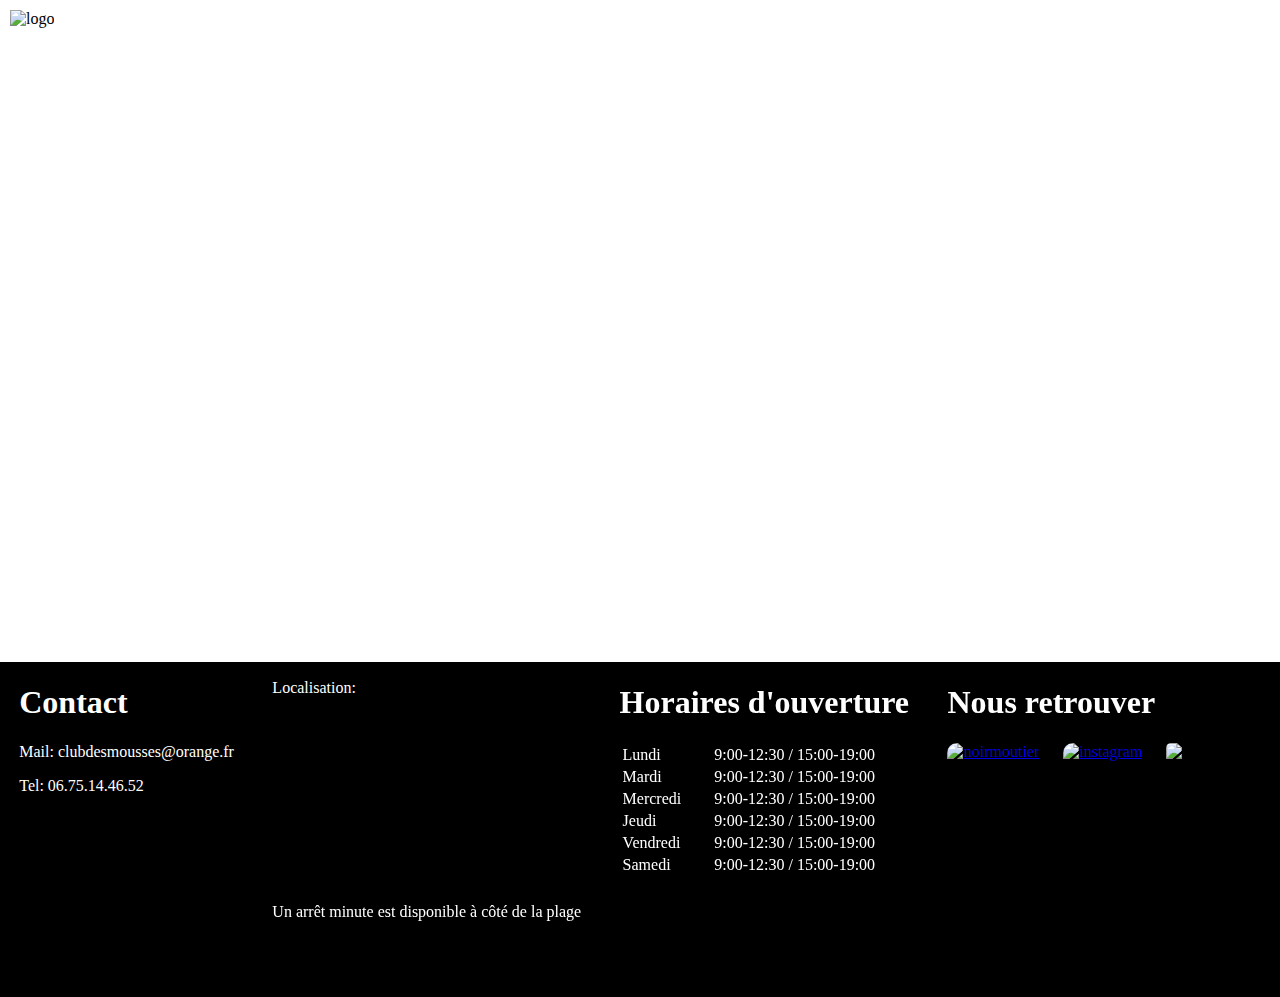
==== index.html @ bf47a8cb "Add files via upload" ====
<!DOCTYPE html>
<html lang="fr">
    <head>
        <meta charset="utf-8" />
        <meta name="viewport" content="width=device-width, initial-scale=1.0">
        <link rel="stylesheet" href="Clubdesmousses.css" />
        <link rel="icon" type="image/png" sizes="16x16" href="images/logo1.png">
        <title>Club des Mousses</title>
    </head>

    <body>
        <div id="caroussel">
            <header>
                <div>
                    <img src="images/logo1.png" width="130px" alt="logo"/>
                </div>

                <nav>
                    <ul class="navbar"></ul>
                        <li><a href="index.html" title="Accueil">Accueil</a></li>
                        <li><a href="club.html" title="Club">Club</a></li>
                        <li>
                            <a href="piscine.html" title="Piscine">Piscine</a>
                            <ul id="sub-menu1">
                                <li><a href="piscine.html" title="Cours de natation">Cours de natation</a></li>
                                <li><a href="piscine.html#aquagym" title="Aquagym">Aquagym</a></li>
                            </ul>
                        </li>
                        <li><a href="SporAdos.html" title="SporAdos">SporAdos</a></li>
                        <li><a href="Tenue_club.html" title="Tenue Club">Tenue Club</a></li>
                        <li><a href="#contact" title="Contact">Contact</a></li>
                    </ul>
                </nav>
            </header>

            <div class="border_bottom"></div>
        </div>

        <div class="navigation">
            <input type="checkbox" class="navigationCheckbox" id="navi">
    
            <label for="navi" class="navigationBtn">
                <span class="navigationIcon">&nbsp;</span>
            </label>
    
            <div class="navigationBg">&nbsp;</div>
    
    
            <nav class="nav1">
    
                <ul class="navigationListe">
                    
                    <li class="navigationItem"><a href="Clubdesmousses.html" class="liens">Accueil</a></li>
    
                    <li class="navigationItem"><a href="club.html" class="liens">Club</a></li>
    
                    <li class="navigationItem"><a href="piscine.html" class="liens">Piscine</a></li>
    
                    <li class="navigationItem"><a href="SporAdos.html" class="liens">SporAdos</a></li>
    
                    <li class="navigationItem"><a href="Tenue_club.html" class="liens">Tenue Club</a></li>

                    <li class="navigationItem"><a href="Clubdesmousses.html#contact" class="liens">Contact</a></li>
    
                </ul>
    
    
            </nav>
    
        </div>

        <footer>
            <div id="contact">
                <h1>Contact</h1>
                    <p>Mail: clubdesmousses@orange.fr</p> <!-- rediriger vers l'envoie d'un mail avec l'objet et le destinataire déjà pré-rempli-->
                    <p>Tel: 06.75.14.46.52</p> <!-- lorsque l'on clique sur le numéro -> appel direct (site visité sur tel)-->
            </div>

            <div id="emplacement">
                <p>Localisation:</p>
                    <iframe class="localisation" src="https://www.google.com/maps/embed?pb=!1m18!1m12!1m3!1d21767.075456793624!2d-2.237820777693239!3d47.00324211553842!2m3!1f0!2f0!3f0!3m2!1i1024!2i768!4f13.1!3m3!1m2!1s0x480516d378ffee5d%3A0x37ad8c12f598e577!2sPlage%20des%20Sableaux!5e0!3m2!1sfr!2sfr!4v1648329127560!5m2!1sfr!2sfr"
                     width="250" height="180" style="border:0;" allowfullscreen="" loading="lazy" referrerpolicy="no-referrer-when-downgrade"></iframe>
                    <p>Un arrêt minute est disponible à côté de la plage</p>
            </div>
            <div id="horaires">
                <h1>Horaires d'ouverture</h1>
                <table>
                    <tr class="centrer">
                        <td>Lundi</td>
                        <td>9:00-12:30 / 15:00-19:00</td>
                    </tr>
                    <tr>
                        <td>Mardi</td>
                        <td>9:00-12:30 / 15:00-19:00</td>
                    </tr>
                    <tr>
                        <td>Mercredi</td>
                        <td>9:00-12:30 / 15:00-19:00</td>
                    </tr>
                    <tr>
                        <td>Jeudi</td>
                        <td>9:00-12:30 / 15:00-19:00</td>
                    </tr>
                    <tr>
                        <td>Vendredi</td>
                        <td>9:00-12:30 / 15:00-19:00</td>
                    </tr>
                    <tr>
                        <td>Samedi</td>
                        <td>9:00-12:30 / 15:00-19:00</td>
                    </tr>
                </table>
            </div>

            <div id="reseaux_sociaux">
                <h1>Nous retrouver</h1>
                    <a href="https://www.ile-noirmoutier.com/fr/que-faire-sur-l-ile/sports-loisirs/loisirs/club-de-plage-des-mousses.html"><img class="office_NO" src="images/logo_office_du_tourisme_NO.png" width="50" alt="noirmoutier"/></a>
                    <a href="https://www.instagram.com/clubdesmousses/"><img class="insta" src="images/insta.webp" width="50" alt="instagram"/></a>
                    <img class="fb" src="images/facebook.png" width="50" alt="facebook"/>
            </div>
        </footer>
    </body>
</html>
<!--Trouver un Police pour tous le site-->
<!-- Mettre le site en anglais ? -->
---- Clubdesmousses.css ----
html
{
    scroll-behavior: smooth;
}

body
{
    margin: auto;
}

/* caroussel fond d'écran */
#caroussel
{
    background-image: url(images/photo_noir&blanc.JPG); /* mettre photo drone puis après vidéo de bienvenu à monter */ 
    background-size: cover;
    overflow-x: hidden; /*faire montage video avec davinci*/
    overflow-y: hidden;
}

/* barre de navigation */
header
{
    display: flex;
    justify-content: space-between;
    margin-right: -50px;
}

header img 
{
    margin: 10px;
}

nav
{
    margin-top: 50px;
    display: flex;
    flex-direction: row;
}

.navbar
{
    position: relative;
}

nav li 
{
    list-style-type: none;
}

nav a 
{
    text-decoration: none;
    font-size: 1.5em;
    margin-right: 80px;
    color: white;
}

nav a:hover
{
    color: #08beef;
    border-bottom: 1px solid #08beef;
}

#sub-menu1
{
    display: none;
    position: absolute;
    top: 70px;
    left: 810px;
    text-align: center;
}

nav li:hover #sub-menu1
{
    display: block;
}

.border_bottom
{
    border-bottom: 1px solid black;
    height: 580px;
}

/* footer page d'acceuil */
footer 
{
    background-color: black;
    padding-bottom: 60px;
    height: 100%;
    width: 100%;
    display: flex;
    flex-direction: row;
    justify-content: space-around;
}

footer h1
{
    color: white;
}

footer p
{
    color: white;
}

footer td
{
    color: white;
    padding-right: 30px;
}

.localisation
{
    margin-top: -10px;
    border-radius: 10px;
}

#space
{
    display: flex;
    justify-content: space-between;
}

.office_NO
{
    border-radius: 10px; /* rogner l'images avec la tablette de celeste */
    margin-right: 20px;
    padding-bottom: 35px;
}

.insta
{
    border-radius: 10px; /* rogner l'images avec la tablette de celeste */
    margin-right: 20px;
    padding-bottom: 35px;
}

.fb
{
    border-radius: 5px;
    margin-right: 20px;
    padding-bottom: 35px;
}

/* Responsive */ /* Changer la photo (profil) */
@media screen and (max-width: 729px) /* pour telephone */
{
    footer {
        flex-direction: column;
        text-align: center;
    }
    td {
        display: flex;
        justify-content: center;
    }
    table {
        display: flex;
        justify-content: center;
    }
    #caroussel{
        background-image: url(images/saut_natation.JPG); /* mettre photo drone puis après vidéo de bienvenu à monter */ 
        background-size: cover;
        background-position: center;
    }
}

@media screen and (min-width: 730px) and (max-width: 1000px) /* pour tablette */
{
    footer {
        flex-wrap: wrap;
    }
    #contact, #horaires, #emplacement, #reseaux_sociaux {
    padding: 20px;
}
}

/* nav burger */
@media screen and (min-width: 1001px)
{
    .navigation {
        opacity: 0;
        height: 0;
    }
}

@media screen and (max-width: 1000px)
{
    header {
        opacity: 0;
    }

    .navigationCheckbox {
        display: none;
    }
    
    .navigationBg {
        height: 2.5rem;
        width: 2.5rem;
        border-radius: 50%;
        position: fixed;
        top: 1.5rem;
        left: 1.5rem;
        background-color: #08beef;
        z-index: 1000;
        transition: transform 0.8s cubic-bezier(0.86, 0, 0.07, 1);
    }
    
    
    .navigationBtn {
        background-color: #fff;
        height: 4.5rem;
        width: 4.5rem;
        position: fixed;
        top: 0.35rem;
        left: 0.35rem;
        border-radius: 50%;
        z-index: 2000;
        box-shadow: 0 1rem 3rem rgba(0,0,0,0.1);
        text-align: center;
        cursor: pointer;
    }
    
    
    .navigationIcon {
        position: relative;
        margin-top: 2.3rem;
        width: 3rem;
        height: 2px;
        background-color: #333;
        display: inline-block;
    }
    
    .navigationIcon::before,
    .navigationIcon::after {
        width: 3rem;
        height: 2px;
        background-color: #333;
        display: inline-block;
        content: "";
        position: absolute;
        left: 0;
        transition: all .2s;
    }
    
    .navigationIcon::before {
        top: -.8rem;
    }
    
    .navigationIcon::after {
        top: .8rem;
    }
    
    
    .nav1 {
        height: 70px;
        position: fixed;
        width: 0;
        opacity: 0;
        z-index: 1500;
        transition: all 0.8s cubic-bezier(0.68, -0.55, 0.265, 1.55);
    }
    
    
    .navigationListe {
        position: absolute;
        top: -700px;
        display: flex;
        flex-direction: column;
        text-align: center;
        list-style-type: none;
        width: 100%;
    }
    
    
    .liens {
        display: inline-block;
        margin-top: 1rem;
        font-size: 3rem;
        font-weight: 300;
        color: #fff;
        text-decoration: none;
        text-transform: uppercase;
    }
    
    
    .navigationCheckbox:checked ~ .navigationBg {
        transform: scale(80);
    }
    
    
    .navigationCheckbox:checked ~ .nav1 {
        opacity: 1;
        width: 100%;
    }
    
    
    .navigationCheckbox:checked+ .navigationBtn .navigationIcon {
        background-color: transparent;
    }
    
    .navigationCheckbox:checked+ .navigationBtn .navigationIcon::before {
        top: 0;
        transform: rotate(135deg);
    }
    .navigationCheckbox:checked+ .navigationBtn .navigationIcon::after {
        top: 0;
        transform: rotate(-135deg);
    }
}
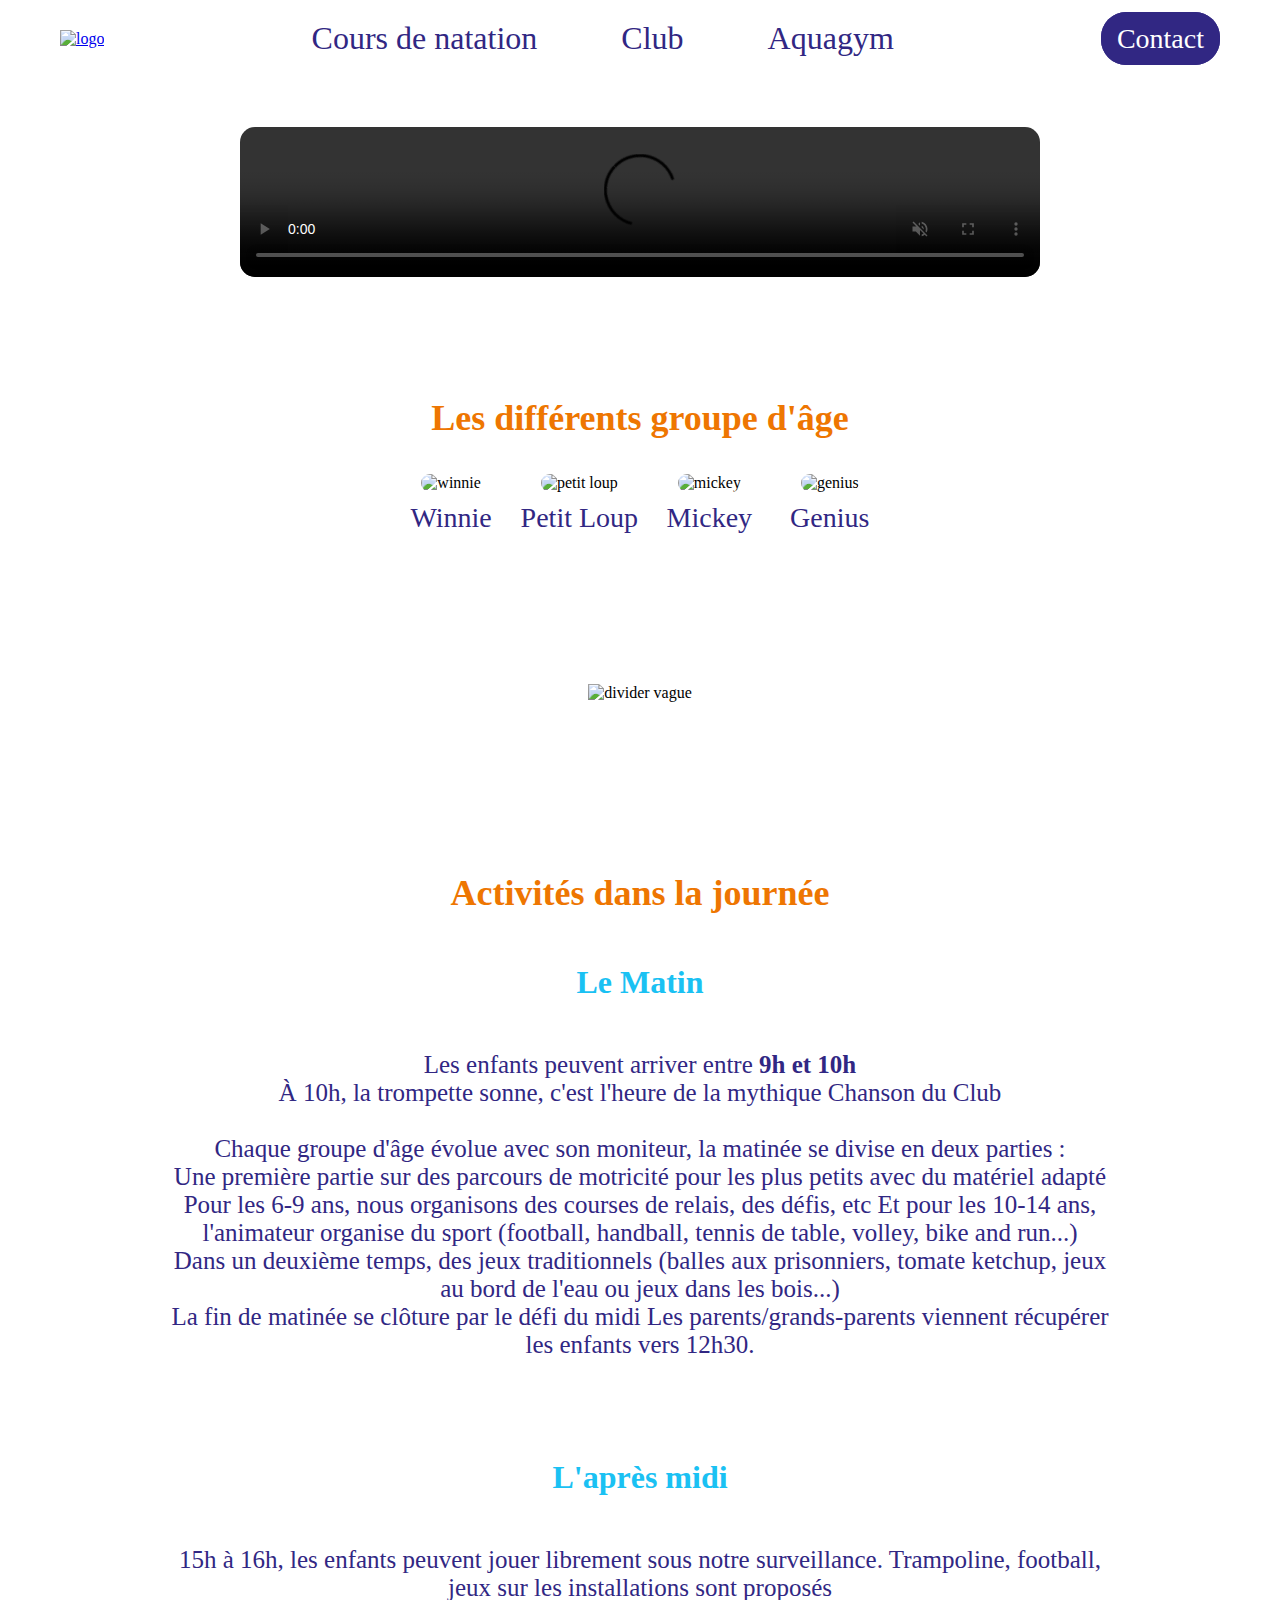
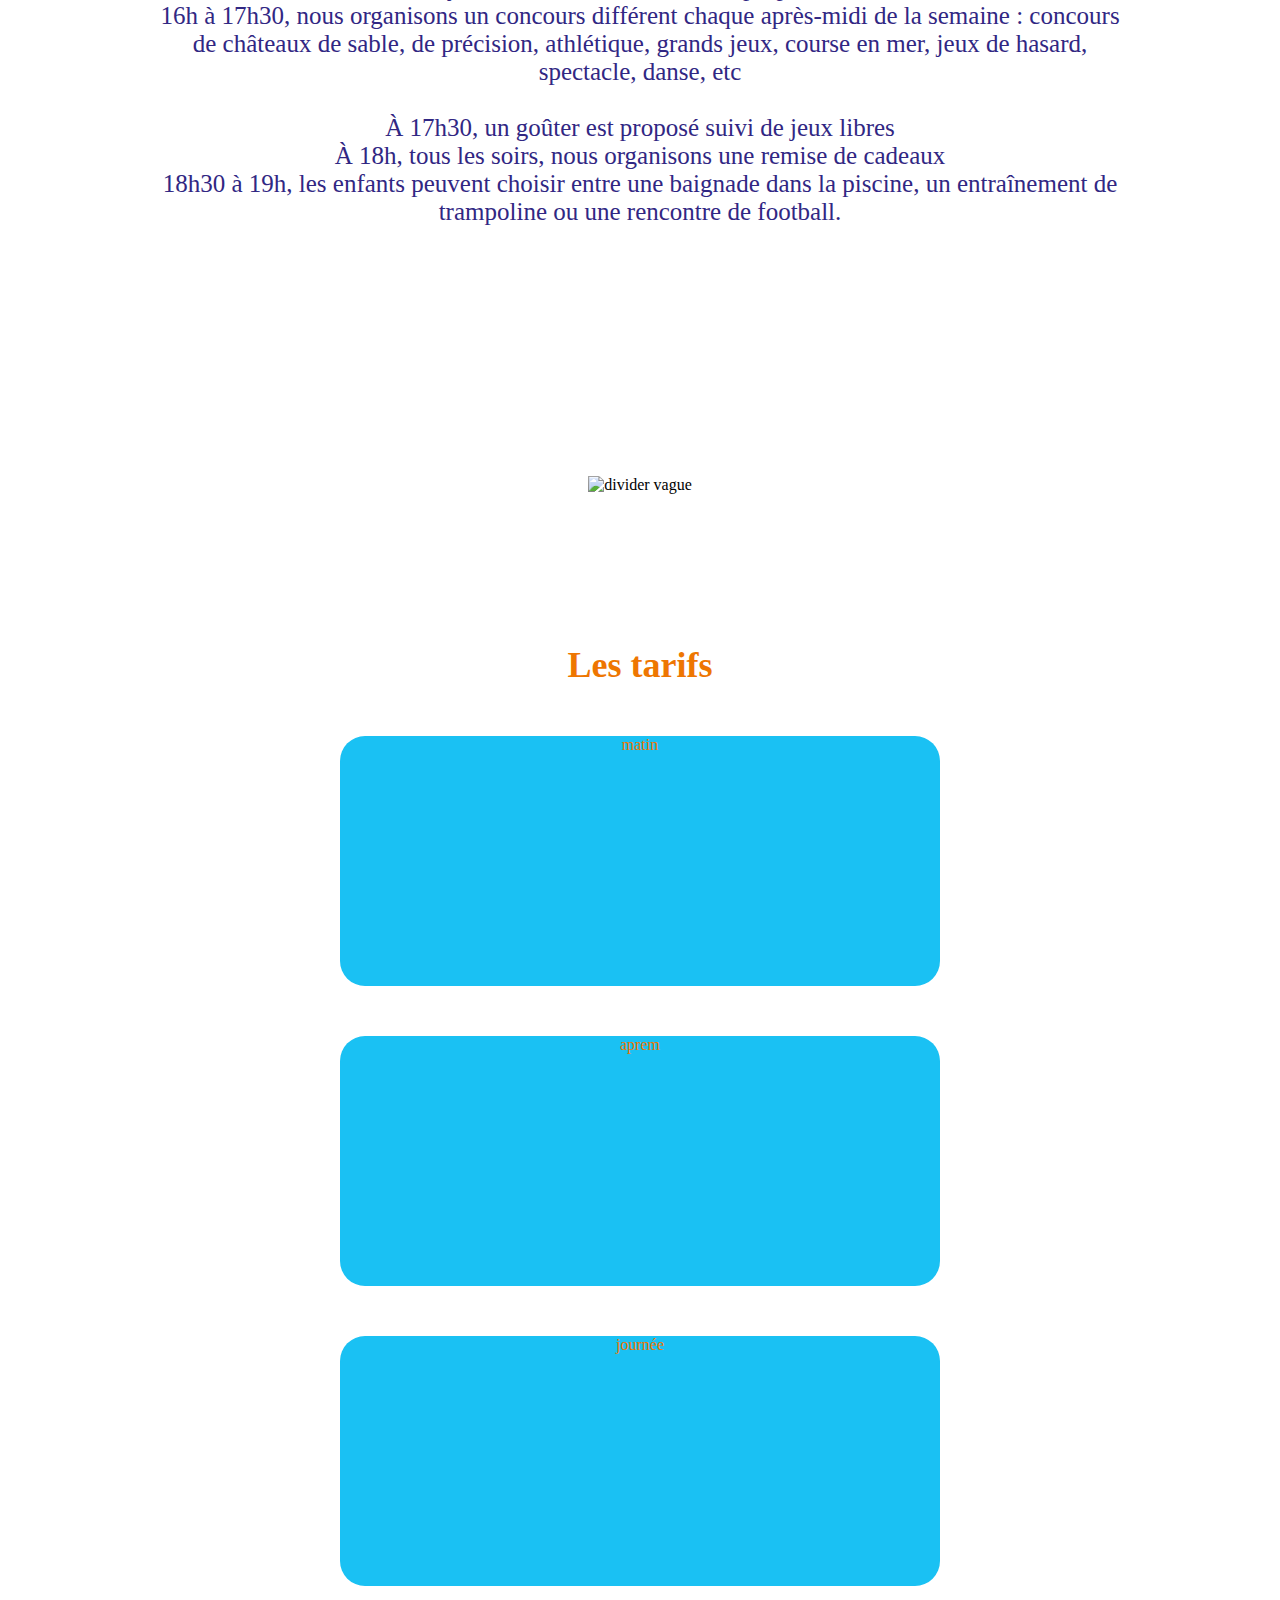
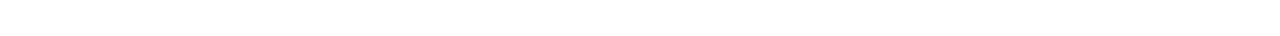
==== commit 782feab2: "Add files via upload" ====
--- a/index.html
+++ b/index.html
@@ -1,125 +1,112 @@
 <!DOCTYPE html>
-<html lang="fr">
+    <html lang="fr">
     <head>
-        <meta charset="utf-8" />
+        <meta charset="UTF-8">
+        <meta http-equiv="X-UA-Compatible" content="IE=edge">
         <meta name="viewport" content="width=device-width, initial-scale=1.0">
-        <link rel="stylesheet" href="Clubdesmousses.css" />
-        <link rel="icon" type="image/png" sizes="16x16" href="images/logo1.png">
-        <title>Club des Mousses</title>
+        <link rel="stylesheet" href="style.css">
+        <title>Club des mousses</title>
     </head>
 
     <body>
-        <div id="caroussel">
-            <header>
-                <div>
-                    <img src="images/logo1.png" width="130px" alt="logo"/>
-                </div>
-
-                <nav>
-                    <ul class="navbar"></ul>
-                        <li><a href="index.html" title="Accueil">Accueil</a></li>
-                        <li><a href="club.html" title="Club">Club</a></li>
-                        <li>
-                            <a href="piscine.html" title="Piscine">Piscine</a>
-                            <ul id="sub-menu1">
-                                <li><a href="piscine.html" title="Cours de natation">Cours de natation</a></li>
-                                <li><a href="piscine.html#aquagym" title="Aquagym">Aquagym</a></li>
-                            </ul>
-                        </li>
-                        <li><a href="SporAdos.html" title="SporAdos">SporAdos</a></li>
-                        <li><a href="Tenue_club.html" title="Tenue Club">Tenue Club</a></li>
-                        <li><a href="#contact" title="Contact">Contact</a></li>
-                    </ul>
-                </nav>
-            </header>
-
-            <div class="border_bottom"></div>
-        </div>
-
-        <div class="navigation">
-            <input type="checkbox" class="navigationCheckbox" id="navi">
-    
-            <label for="navi" class="navigationBtn">
-                <span class="navigationIcon">&nbsp;</span>
-            </label>
-    
-            <div class="navigationBg">&nbsp;</div>
-    
-    
-            <nav class="nav1">
-    
-                <ul class="navigationListe">
-                    
-                    <li class="navigationItem"><a href="Clubdesmousses.html" class="liens">Accueil</a></li>
-    
-                    <li class="navigationItem"><a href="club.html" class="liens">Club</a></li>
-    
-                    <li class="navigationItem"><a href="piscine.html" class="liens">Piscine</a></li>
-    
-                    <li class="navigationItem"><a href="SporAdos.html" class="liens">SporAdos</a></li>
-    
-                    <li class="navigationItem"><a href="Tenue_club.html" class="liens">Tenue Club</a></li>
-
-                    <li class="navigationItem"><a href="Clubdesmousses.html#contact" class="liens">Contact</a></li>
-    
-                </ul>
-    
-    
-            </nav>
-    
-        </div>
-
-        <footer>
-            <div id="contact">
-                <h1>Contact</h1>
-                    <p>Mail: clubdesmousses@orange.fr</p> <!-- rediriger vers l'envoie d'un mail avec l'objet et le destinataire déjà pré-rempli-->
-                    <p>Tel: 06.75.14.46.52</p> <!-- lorsque l'on clique sur le numéro -> appel direct (site visité sur tel)-->
+        <!--------------------- navbar --------------------->
+        <nav>
+            <div class="logo">
+                <a href="index.html"><img class="size_logo" src="Logo/image_vectorielle/logo_vect.png" alt="logo"></a>
             </div>
 
-            <div id="emplacement">
-                <p>Localisation:</p>
-                    <iframe class="localisation" src="https://www.google.com/maps/embed?pb=!1m18!1m12!1m3!1d21767.075456793624!2d-2.237820777693239!3d47.00324211553842!2m3!1f0!2f0!3f0!3m2!1i1024!2i768!4f13.1!3m3!1m2!1s0x480516d378ffee5d%3A0x37ad8c12f598e577!2sPlage%20des%20Sableaux!5e0!3m2!1sfr!2sfr!4v1648329127560!5m2!1sfr!2sfr"
-                     width="250" height="180" style="border:0;" allowfullscreen="" loading="lazy" referrerpolicy="no-referrer-when-downgrade"></iframe>
-                    <p>Un arrêt minute est disponible à côté de la plage</p>
-            </div>
-            <div id="horaires">
-                <h1>Horaires d'ouverture</h1>
-                <table>
-                    <tr class="centrer">
-                        <td>Lundi</td>
-                        <td>9:00-12:30 / 15:00-19:00</td>
-                    </tr>
-                    <tr>
-                        <td>Mardi</td>
-                        <td>9:00-12:30 / 15:00-19:00</td>
-                    </tr>
-                    <tr>
-                        <td>Mercredi</td>
-                        <td>9:00-12:30 / 15:00-19:00</td>
-                    </tr>
-                    <tr>
-                        <td>Jeudi</td>
-                        <td>9:00-12:30 / 15:00-19:00</td>
-                    </tr>
-                    <tr>
-                        <td>Vendredi</td>
-                        <td>9:00-12:30 / 15:00-19:00</td>
-                    </tr>
-                    <tr>
-                        <td>Samedi</td>
-                        <td>9:00-12:30 / 15:00-19:00</td>
-                    </tr>
-                </table>
+            <div class="navbar">
+                <ul>
+                    <li><a href="natation.html">Cours de natation</a></li>
+                    <li><a href="index.html">Club</a></li>
+                    <li><a href="aquagym.html">Aquagym</a></li>
+                </ul>
             </div>
 
-            <div id="reseaux_sociaux">
-                <h1>Nous retrouver</h1>
-                    <a href="https://www.ile-noirmoutier.com/fr/que-faire-sur-l-ile/sports-loisirs/loisirs/club-de-plage-des-mousses.html"><img class="office_NO" src="images/logo_office_du_tourisme_NO.png" width="50" alt="noirmoutier"/></a>
-                    <a href="https://www.instagram.com/clubdesmousses/"><img class="insta" src="images/insta.webp" width="50" alt="instagram"/></a>
-                    <img class="fb" src="images/facebook.png" width="50" alt="facebook"/>
+            <div class="contact">
+                <a class="contact_bouton" href="contact.html">Contact</a>
             </div>
-        </footer>
+        </nav>
+
+        <!--------------------- page club --------------------->
+        <section class="page_club">
+            <!--------------------- video club --------------------->
+            <video class="video_club" src="Video/Video_Club.mov" autoplay controls loop muted></video>
+
+            <article class="groupe_age">
+                <h1>Les différents groupe d'âge</h1>
+
+                <!-- les faire apparaitre de la gauche vers la droite les unes apres les autres -->
+                <div class="les_images_ages">
+                    <div class="image_et_legende">
+                        <img src="image_groupe_age/winnie.jpg" alt="winnie" class="image_groupe_age">
+                        <figcaption>Winnie</figcaption>
+                    </div>
+                    <div class="image_et_legende">
+                        <img src="image_groupe_age/winnie.jpg" alt="petit loup" class="image_groupe_age">
+                        <figcaption>Petit Loup</figcaption>
+                    </div>
+                    <div class="image_et_legende">
+                        <img src="image_groupe_age/winnie.jpg" alt="mickey" class="image_groupe_age">
+                        <figcaption>Mickey</figcaption>
+                    </div>
+                    <div class="image_et_legende">
+                        <img src="image_groupe_age/winnie.jpg" alt="genius" class="image_groupe_age">
+                        <figcaption>Genius</figcaption>
+                    </div>
+                </div>
+            </article>
+
+            <div><img class="divider" src="Logo/image_vectorielle/divider_vague.png" alt="divider vague"></div>
+
+            <article class="activites">
+                <h1>Activités dans la journée</h1>
+                    <h2>Le Matin</h2>
+                        <p>
+                            Les enfants peuvent arriver entre <strong>9h et 10h</strong></br>
+                            À 10h, la trompette sonne, c'est l'heure de la mythique Chanson du Club </br></br>
+                            Chaque groupe d'âge évolue avec son moniteur, la matinée se divise en deux parties : </br>
+                            Une première partie sur des parcours de motricité pour les plus petits avec du matériel adapté
+                            Pour les 6-9 ans, nous organisons des courses de relais, des défis, etc
+                            Et pour les 10-14 ans, l'animateur organise du sport (football, handball, tennis de table, volley, bike and run...)</br>
+                            Dans un deuxième temps, des jeux traditionnels (balles aux prisonniers, tomate ketchup, jeux au bord de l'eau ou jeux dans les bois...)</br>
+                            La fin de matinée se clôture par le défi du midi
+                            Les parents/grands-parents viennent récupérer les enfants vers 12h30.</br>
+                        </p>
+
+                    <h2>L'après midi</h2>
+                        <p>15h à 16h, les enfants peuvent jouer librement sous notre surveillance. Trampoline, football, jeux sur les installations sont proposés</br>
+                        16h à 17h30, nous organisons un concours différent chaque après-midi de la semaine : concours de châteaux de sable, de précision, athlétique, grands jeux, course en mer, jeux de hasard, spectacle, danse, etc</br></br>
+                        À 17h30, un goûter est proposé suivi de jeux libres</br>
+                        À 18h, tous les soirs, nous organisons une remise de cadeaux</br>
+                        18h30 à 19h, les enfants peuvent choisir entre une baignade dans la piscine, un entraînement de trampoline ou une rencontre de football.</p>
+            </article>
+
+            <div><img class="divider" src="Logo/image_vectorielle/divider_vague.png" alt="divider vague"></div>
+
+            <article class="tarifs">
+                <h1>Les tarifs</h1>
+                <div class="box_tarif">
+                    <p>matin</p>
+                </div>
+                <div class="box_tarif">
+                    <p>aprem</p>
+                </div>
+                <div class="box_tarif">
+                    <p>journée</p>
+                </div>
+            </article>
+
+
+        </section>
+
+        <script src="app.js"></script>
     </body>
 </html>
-<!--Trouver un Police pour tous le site-->
-<!-- Mettre le site en anglais ? -->+
+<!-- 
+    A faire :
+    1. des pas qui avance avec le scroll 
+
+
+-->--- a/style.css
+++ b/style.css
@@ -0,0 +1,151 @@
+/******************Toute la page******************/
+*,::before,::after{
+    box-sizing: border-box;
+    margin: 0;
+    padding: 0;
+}
+html{
+    scroll-behavior: smooth;
+    overflow-x: hidden;
+}
+body{
+    text-align: center;
+}
+.page_club{
+    display: flex;
+    align-items: center;
+    flex-direction: column;
+}
+h1{
+    font-size: 36px;
+    color: #EE7601;
+    font-family: "Yanone";
+}
+h2{
+    font-size: 32px;
+    color: #1AC1F3;
+    font-family: "Yanone";
+}
+
+/******************les fonts******************/
+@font-face {
+    font-family: "Yanone";
+    src: url("fonts/static/YanoneKaffeesatz-Regular.ttf");
+}
+  
+
+/******************navbar******************/
+nav{
+    display: flex;
+    flex-direction: row;
+    justify-content: space-between;
+    align-items: center;
+    margin: 20px 60px;
+}
+.size_logo{
+    width: 110px;
+}
+nav ul{
+    list-style: none;
+}
+nav li{
+    display: inline-block;
+}
+.navbar a{
+    margin: 0px 40px;
+    color: #312783;
+    text-decoration: none;
+    font-size: 32px;
+    font-family: "Yanone";
+}
+nav a:hover{
+    color: #EE7601;
+    transition: all 0.25s cubic-bezier(0.645,0.045,0.355,1);
+}
+.contact_bouton{
+    color: #fff;
+    font-size: 28px;
+    border: 1px solid #312783;
+    background-color: #312783;
+    border-radius: 25px;
+    padding: 10px 15px;
+    text-decoration: none;
+}
+.contact_bouton:hover{
+    background-color: #EE7601;
+    border: 1px solid #EE7601;
+    color: #fff;
+}
+
+/******************video club******************/
+.video_club{
+    margin-top: 50px;
+    width: 800px;
+    border-radius: 15px;
+}
+
+/******************groupe d'age******************/
+.groupe_age{
+    margin-top: 120px;
+    display: flex;
+    align-items: center;
+    flex-direction: column;
+}
+.les_images_ages{
+    display: flex;
+    flex-direction: row;
+}
+.image_et_legende{
+    text-align: center;
+}
+.image_groupe_age{
+    width: 200px;
+    margin: 35px 30px 10px 30px;
+    border-radius: 15px;
+}
+figcaption{
+    font-size: 28px;
+    color: #312783;
+    font-family: "Yanone";
+}
+
+/******************divider******************/
+.divider{
+    margin: 150px 0px;
+}
+
+/******************activites******************/
+.activites{
+    margin: 0px 160px;
+}
+.activites h1{
+    margin: 20px;
+}
+.activites h2{
+    margin: 50px;
+}
+.activites p{
+    margin-bottom: 100px;
+    font-size: 25px;
+    color: #312783;
+}
+
+/******************tarifs******************/
+.box_tarif{
+    background-color: #1AC1F3;
+    border-radius: 25px;
+    width: 600px;
+    height: 250px;
+    margin: 50px;
+}
+
+
+
+
+/*les couleurs*/
+p{
+    color: #1AC1F3;
+    color: #312783;
+    color: #EE7601;
+}
+
